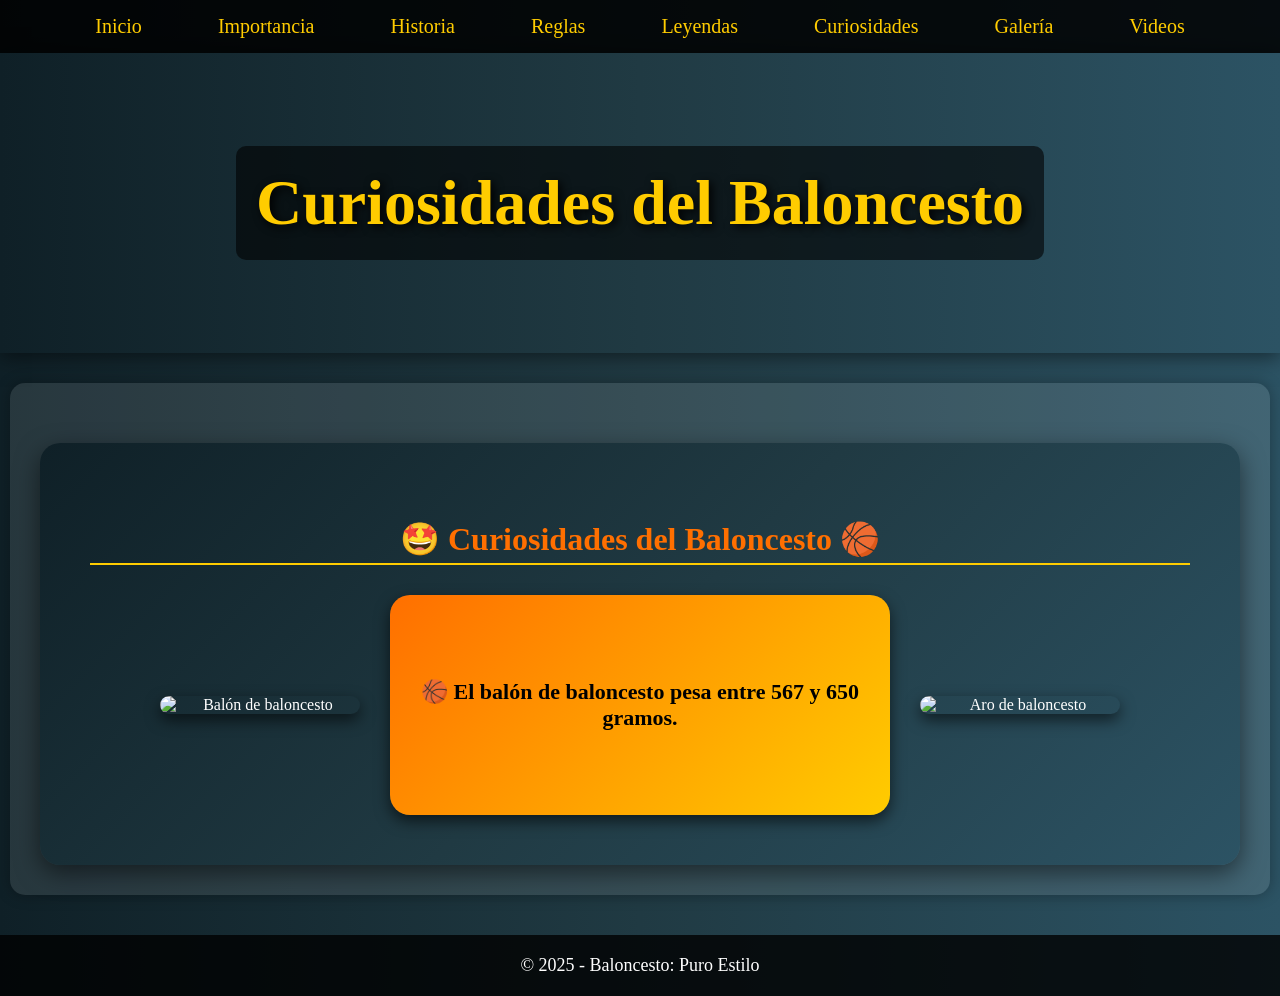
==== curiosidades.html @ 02d4c761 "Carga inicial de pagina web baloncesto informativa" ====
<!DOCTYPE html>
<html lang="es">
<head>
    <meta charset="UTF-8">
    <meta name="viewport" content="width=device-width, initial-scale=1.0">
    <title>Curiosidades del Baloncesto</title>
    <link rel="stylesheet" href="style.css">
</head>
<body>

    <nav>
        <a href="index.html">Inicio</a>
        <a href="importancia.html">Importancia</a>
        <a href="historia.html">Historia</a>
        <a href="reglas.html">Reglas</a>
        <a href="leyendas.html">Leyendas</a>
        <a href="curiosidades.html">Curiosidades</a>
        <a href="galeria.html">Galería</a>
        <a href="videos.html">Videos</a>

    </nav>

    <header>
        <h1>Curiosidades del Baloncesto</h1>
    </header>

<section>
    <section id="curiosidades">
  <h2>🤩 Curiosidades del Baloncesto 🏀</h2>
  <div class="curiosidades-container">
    
    <!-- Imagen izquierda -->
    <img src="img/balon.jpg" alt="Balón de baloncesto" class="decoracion izquierda">

    <!-- Carta central -->
    <div class="flashcard" id="flashcard">
      <p id="flashcard-text">🏀 El balón de baloncesto pesa entre 567 y 650 gramos.</p>
    </div>

    <!-- Imagen derecha -->
    <img src="img/aro.png" alt="Aro de baloncesto" class="decoracion derecha">
  </div>
</section>

<style>
#curiosidades {
  text-align: center;
  padding: 50px;
  background: linear-gradient(135deg, #0f2027, #203a43, #2c5364);
  border-radius: 20px;
  box-shadow: 0 8px 25px rgba(0,0,0,0.5);
  color: white;
}

.curiosidades-container {
  display: flex;
  justify-content: center;
  align-items: center;
  gap: 30px; /* espacio entre carta e imágenes */
  margin-top: 30px;
}

/* Imágenes decorativas */
.decoracion {
  width: 200px;  /* tamaño fijo */
  height: auto;
  border-radius: 15px;
  box-shadow: 0 6px 15px rgba(0,0,0,0.6);
  transition: transform 0.4s ease;
}

.decoracion:hover {
  transform: scale(1.1) rotate(5deg); /* efecto divertido */
}

/* Carta */
.flashcard {
  width: 500px;   /* ⚠️ muy grande, revisa si querías 405px en vez de 4050 */
  height: 220px;
  background: linear-gradient(135deg, #ff6f00, #ffcc00);
  color: black;
  font-size: 22px;
  font-weight: bold;
  display: flex;
  justify-content: center;
  align-items: center;
  text-align: center;
  border-radius: 20px;
  box-shadow: 0 6px 15px rgba(0,0,0,0.6);
  cursor: pointer;
  transform-style: preserve-3d;
  transition: transform 0.8s ease, background 0.8s ease;
}

.flashcard:hover {
  transform: rotateY(10deg) scale(1.05);
  background: linear-gradient(135deg, #ff4800, #ffc107);
}

#flashcard-text {
  padding: 20px;
  transition: opacity 0.5s ease;
}
</style>

<script>
// Lista de curiosidades
const curiosidades = [
  "⏱️ El partido más largo de la NBA duró 78 minutos.",
  "🥇 La primera canasta de la historia fue en 1891.",
  "🌍 El baloncesto es uno de los deportes más jugados en el mundo.",
  "🏀 Michael Jordan ganó 6 campeonatos con los Chicago Bulls.",
  "🔥 Kobe Bryant anotó 81 puntos en un solo partido en 2006."
];

let index = 0;
const flashcard = document.getElementById("flashcard");
const text = document.getElementById("flashcard-text");

// Evento: cambiar curiosidad al hacer clic
flashcard.addEventListener("click", () => {
  text.style.opacity = 0; // desaparece
  setTimeout(() => {
    index = (index + 1) % curiosidades.length;
    text.textContent = curiosidades[index];
    text.style.opacity = 1; // aparece con efecto
  }, 400);
});
</script>

</section>


    <footer>
        © 2025 - Baloncesto: Puro Estilo
    </footer>

</body>
</html>
---- style.css ----
body {
    margin: 0;
    font-family: 'Bebas Neue', cursive;
    background: linear-gradient(to right, #0f2027, #203a43, #2c5364);
    color: white;
}

nav {
    background-color: rgba(0, 0, 0, 0.85);
    padding: 15px;
    text-align: center;
    position: sticky;
    top: 0;
    z-index: 1000;
}

/* 🔹 Estilo único y limpio del menú */
nav a {
    color: #ffcc00;
    text-decoration: none;
    margin: 0 20px;
    font-size: 20px;
    padding: 10px 15px;
    transition: color 0.3s ease, transform 0.2s ease;
}

nav a:hover {
    color: #ff6f00;
    transform: scale(1.2); /* agranda un poco */
}

nav a:active {
    transform: scale(0.95); /* se achica al presionar */
}

header {
    background-image: url('img/banner-baloncesto.jpg');
    background-size: cover;
    background-position: center;
    height: 300px;
    display: flex;
    align-items: center;
    justify-content: center;
    box-shadow: 0 4px 20px rgba(0,0,0,0.5);
}

header h1 {
    font-size: 64px;
    color: #ffcc00;
    text-shadow: 3px 3px 10px black;
    background-color: rgba(0,0,0,0.6);
    padding: 20px;
    border-radius: 10px;
}

section {
    max-width: 1200px;
    margin: auto;
    background-color: rgba(255, 255, 255, 0.1);
    padding: 30px;
    margin-top: 30px;
    border-radius: 15px;
    box-shadow: 0 0 15px rgba(0,0,0,0.3);
}

section h2 {
    color: #ff6f00;
    font-size: 32px;
    border-bottom: 2px solid #ffcc00;
    padding-bottom: 5px;
    margin-bottom: 20px;
}

ul {
    list-style-type: "🏀 ";
    padding-left: 20px;
}

.gallery {
    display: flex;
    justify-content: center;
    gap: 20px;
    flex-wrap: nowrap;
}

.gallery img {
    width: 280px;
    border-radius: 10px;
    box-shadow: 0 0 10px black;
    transition: transform 0.3s;
}

.gallery img:hover {
    transform: scale(1.05);
}

footer {
    text-align: center;
    padding: 20px;
    margin-top: 40px;
    background-color: rgba(0, 0, 0, 0.8);
    font-size: 18px;
}

/* Imagen de la historia */
.historia-img {
    width: 200px;
    max-width: 100%;
    height: auto;
    border-radius: 10px;
    box-shadow: 0 0 10px rgba(0,0,0,0.5);
    float: right;
    margin: 0 0 15px 15px;
    position: relative;
    top: 200px;
}

.img-lateral {
    width: 200px;
    max-width: 100%;
    height: 200px;
    border-radius: 10px;
    box-shadow: 0 0 10px rgba(0,0,0,0.5);
    float: right;
    margin: 0 0 15px 15px;
    position: relative;
    top: 130px;
}

.img-inicio {
    width: 200px;
    max-width: 100%;
    height: 104px;
    border-radius: 10px;
    box-shadow: 0 0 10px rgba(0,0,0,0.5);
    float: right;
    margin: 0 0 15px 15px;
    position: relative;
    top: -15px;
}
.img-secundaria {
    width: 150px;
    max-width: 100%;
    height: auto;
    border-radius: 10px;
    box-shadow: 0 0 10px rgba(0,0,0,0.5);
    float: right;
    margin: 0 15px 15px 0;
    position: relative;
    top: -80px;
}

.video-gallery {
    display: grid;
    grid-template-columns: repeat(auto-fit, minmax(250px, 1fr));
    gap: 25px;
    margin-top: 30px;
}

.video-item {
    text-align: center;
    background: rgba(255, 255, 255, 0.1);
    padding: 15px;
    border-radius: 12px;
    box-shadow: 0 0 12px rgba(0,0,0,0.5);
}

.video-item img {
    width: 100%;
    height: 180px;
    object-fit: cover;
    border-radius: 10px;
    box-shadow: 0 0 8px black;
    transition: transform 0.3s;
}

.video-item img:hover {
    transform: scale(1.05);
}

.video-thumb {
    width: 280px;
    height: 160px;
    object-fit: contain;
    background-color: #000;
    border-radius: 10px;
    box-shadow: 0 0 10px black;
    transition: transform 0.3s;
}

.video-thumb:hover {
    transform: scale(1.5);
    transition: transform 0.3s ease-in-out;
}

.video-gallery {
    display: grid;
    grid-template-columns: repeat(3, 1fr);
    gap: 20px;
    justify-items: center;
}

.player-gallery {
  display: flex;
  gap: 20px;
  justify-content: center;
  flex-wrap: wrap;
}

.player-card {
  position: relative;
  width: 250px;
  border-radius: 12px;
  overflow: hidden;
  box-shadow: 0 0 15px rgba(0,0,0,0.6);
  cursor: pointer;
  transition: transform 0.3s;
}

.player-card:hover {
  transform: scale(1.05);
}

.player-card img {
  width: 100%;
  display: block;
  border-radius: 12px;
}

/* Overlay de información */
.player-info {
  position: absolute;
  top: 0;
  left: 0;
  width: 100%;
  height: 100%;
  background: rgba(0,0,0,0.85);
  color: #fff;
  display: flex;
  flex-direction: column;
  justify-content: center;
  align-items: center;
  text-align: left;
  padding: 2px;
  opacity: 0;
  transition: opacity 0.4s ease;
}

.player-info h3 {
  color: #ffcc00;
  margin-bottom: 10px;
  font-size: 22px;
}

.player-info p {
  font-size: 16px;
  line-height: 1.4;
}

.player-card:hover .player-info {
  opacity: 1; /* aparece el fondo con la info */
}

.player-card {
  width: 280px;      /* puedes ajustar el tamaño */
  height: 400px;     /* este controla la altura del recuadro */
  border-radius: 12px;
  overflow: hidden;  /* evita que la imagen se salga del borde redondeado */
  box-shadow: 0 6px 15px rgba(0,0,0,0.4);
  transition: transform 0.3s ease;
}

.player-card img {
  width: 100%;
  height: auto;
  object-fit: cover; /* ajusta la imagen al tamaño del recuadro */
  display: block;
}

nav a {
  color: #ffcc00;
  position: relative;
  text-decoration: none;
  padding: 8px 12px;
}

nav a::after {
  content: '';
  position: absolute;
  left: 0;
  bottom: -3px;
  width: 100%;
  height: 2px;
  background: #ffcc00;
  transform: scaleX(0);
  transition: transform 0.3s ease;
}

nav a:hover::after {
  transform: scaleX(1);
}
nav a {
  color: #ffcc00;
  text-decoration: none;
  padding: 10px 16px;
  transition: all 0.4s ease;
}

nav a:hover {
  background: linear-gradient(90deg, #ffcc00, #ff6600);
  color: black;
  border-radius: 6px;
  transform: translateY(-3px); /* pequeño salto hacia arriba */
}

/* Tarjeta principal */
.welcome-card {
  width: 90%;
  max-width: 1000px;
  height: 300px;
  margin: 50px auto;
  perspective: 1000px;
}

.welcome-inner {
  position: relative;
  width: 100%;
  height: 100%;
  text-align: center;
  transition: transform 0.8s;
  transform-style: preserve-3d;
}

.welcome-card:hover .welcome-inner {
  transform: rotateY(180deg);
}

/* Caras */
.welcome-front,
.welcome-back {
  position: absolute;
  width: 100%;
  height: 100%;
  backface-visibility: hidden;
  border-radius: 15px;
  overflow: hidden;
  box-shadow: 0 6px 15px rgba(0,0,0,0.4);
}

/* Imagen frontal */
.welcome-front img {
  width: 100%;
  height: 100%;
  object-fit: cover;
}

/* Parte trasera */
.welcome-back {
  background: linear-gradient(135deg, #1a2a6c, #fdbb2d);
  color: white;
  display: flex;               /* ACTIVAMOS FLEXBOX */
  justify-content: space-between;
  align-items: center;
  padding: 20px;
  transform: rotateY(180deg);
}

/* Texto */
.welcome-text {
  flex: 1;
  padding-right: 20px;
}

.welcome-text h2 {
  font-size: 28px;
  margin-bottom: 10px;
}

.welcome-text p {
  font-size: 18px;
  line-height: 1.5;
}

/* Imagen en reverso */
.welcome-img img {
  width: 250px;
  height: auto;
  border-radius: 10px;
  box-shadow: 0 4px 12px rgba(0,0,0,0.5);
}

#reglas {
  text-align: center;
  padding: 30px;
  background: #1e3d4e;
  border-radius: 15px;
  color: white;
  font-size: 20px;
  font-weight: bold;
  overflow: hidden;
  position: relative;
}

.regla {
  opacity: 0;
  white-space: nowrap;
  position: relative;
  margin: 20px 0;
  animation-duration: 6s;
  animation-fill-mode: forwards;
  animation-iteration-count: infinite;
}

.right {
  animation-name: slideRight;
}

.left {
  animation-name: slideLeft;
}

@keyframes slideRight {
  0%   { transform: translateX(100%); opacity: 0; }
  10%  { opacity: 1; }
  40%  { transform: translateX(0); opacity: 1; }
  60%  { transform: translateX(0); opacity: 1; }
  90%  { opacity: 0; }
  100% { transform: translateX(-100%); opacity: 0; }
}

@keyframes slideLeft {
  0%   { transform: translateX(-100%); opacity: 0; }
  10%  { opacity: 1; }
  40%  { transform: translateX(0); opacity: 1; }
  60%  { transform: translateX(0); opacity: 1; }
  90%  { opacity: 0; }
  100% { transform: translateX(100%); opacity: 0; }
}
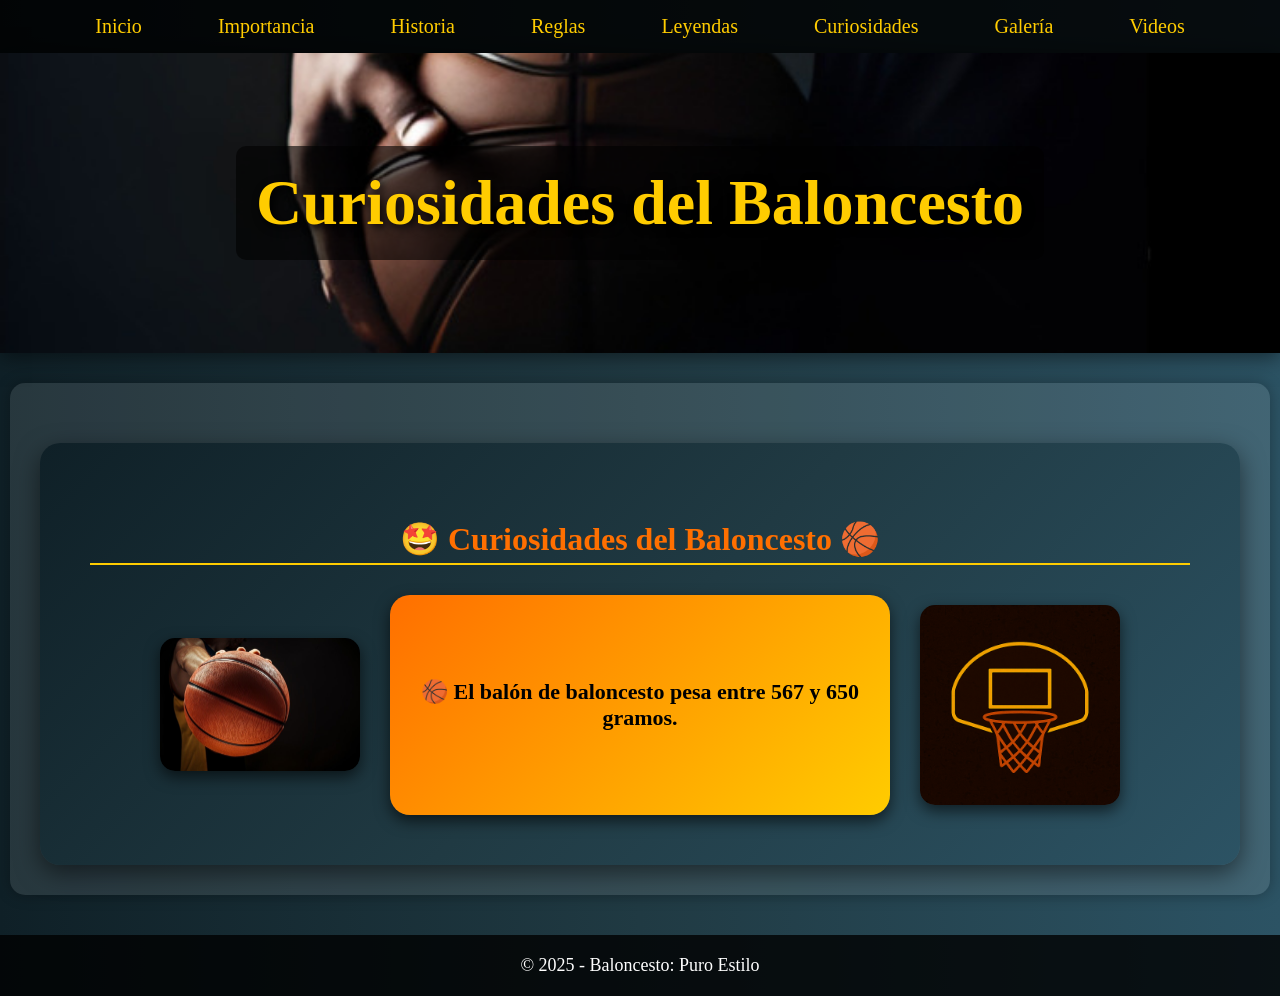
==== commit 46a8649e: "Update curiosidades.html" ====
--- a/curiosidades.html
+++ b/curiosidades.html
@@ -30,7 +30,7 @@
   <div class="curiosidades-container">
     
     <!-- Imagen izquierda -->
-    <img src="img/balon.jpg" alt="Balón de baloncesto" class="decoracion izquierda">
+    <img src="balon.jpg" alt="Balón de baloncesto" class="decoracion izquierda">
 
     <!-- Carta central -->
     <div class="flashcard" id="flashcard">
@@ -38,7 +38,7 @@
     </div>
 
     <!-- Imagen derecha -->
-    <img src="img/aro.png" alt="Aro de baloncesto" class="decoracion derecha">
+    <img src="aro.png" alt="Aro de baloncesto" class="decoracion derecha">
   </div>
 </section>
 
--- a/style.css
+++ b/style.css
@@ -34,7 +34,7 @@
 }
 
 header {
-    background-image: url('img/banner-baloncesto.jpg');
+    background-image: url('banner-baloncesto.jpg');
     background-size: cover;
     background-position: center;
     height: 300px;
